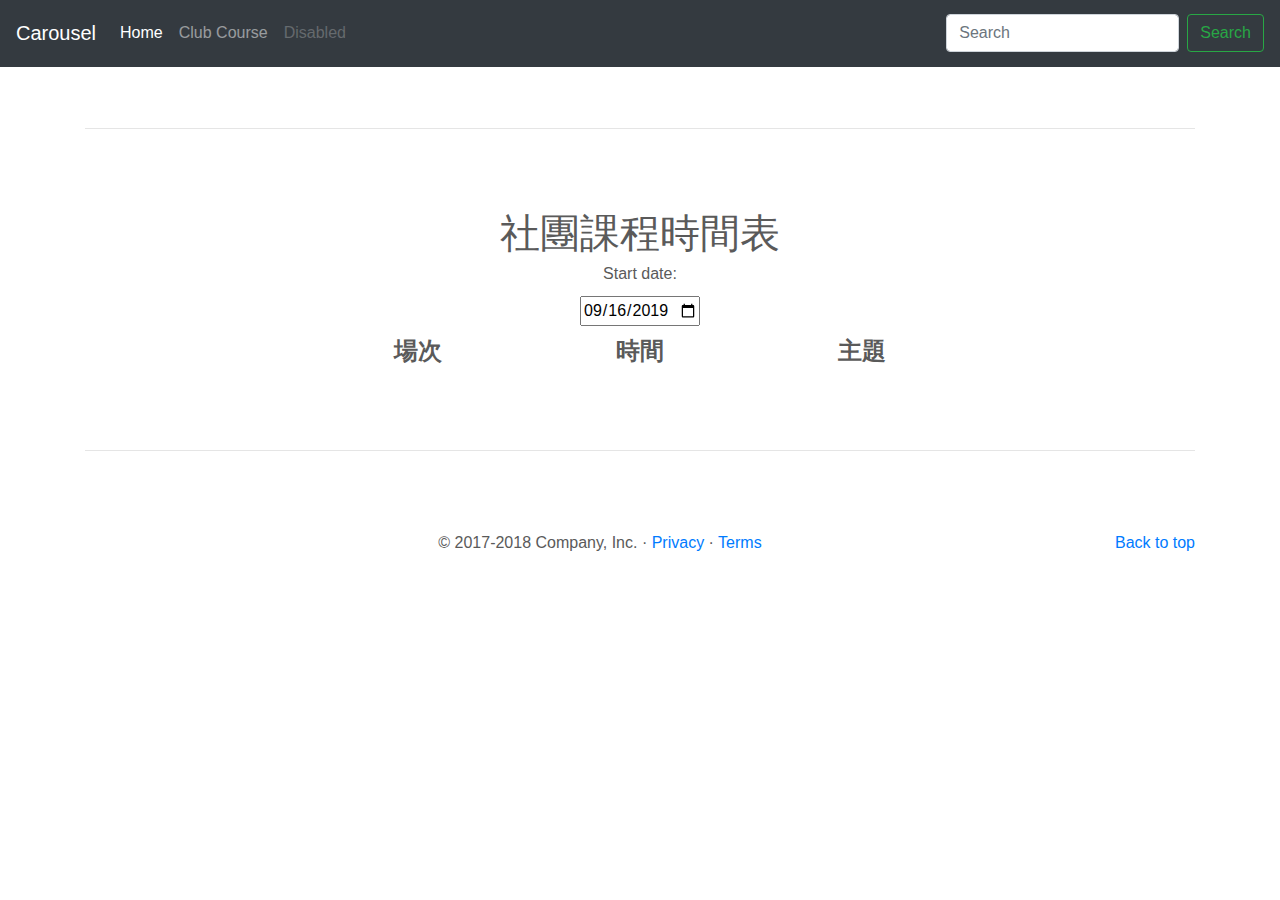
==== Club Course.html @ 9330ef6a "Initial commit" ====
<!doctype html>
<html lang="en">
  <head>
    <meta charset="utf-8">
    <meta name="viewport" content="width=device-width, initial-scale=1, shrink-to-fit=no">
    <meta name="description" content="">
    <meta name="author" content="">
    <link rel="icon" href="favicon.ico">

    <title>Carousel Template for Bootstrap</title>

    <!-- Bootstrap core CSS -->
    <link href="dist/css/bootstrap.min.css" rel="stylesheet">
    <link rel="stylesheet" href="2_Club Course/style.css">
      
    <!-- Custom styles for this template -->
    <link href="carousel.css" rel="stylesheet">
  </head>
  <body>

    <header>
      <nav class="navbar navbar-expand-md navbar-dark fixed-top bg-dark">
        <a class="navbar-brand" href="#">Carousel</a>
        <button class="navbar-toggler" type="button" data-toggle="collapse" data-target="#navbarCollapse" aria-controls="navbarCollapse" aria-expanded="false" aria-label="Toggle navigation">
          <span class="navbar-toggler-icon"></span>
        </button>
        <div class="collapse navbar-collapse" id="navbarCollapse">
          <ul class="navbar-nav mr-auto">
            <li class="nav-item active">
              <a class="nav-link" href="index.html">Home </a>
            </li>
            <li class="nav-item">
              <a class="nav-link" href="#">Club Course <span class="sr-only">(current)</span></a>
            </li>
            <li class="nav-item">
              <a class="nav-link disabled" href="#">Disabled</a>
            </li>
          </ul>
          <form class="form-inline mt-2 mt-md-0">
            <input class="form-control mr-sm-2" type="text" placeholder="Search" aria-label="Search">
            <button class="btn btn-outline-success my-2 my-sm-0" type="submit">Search</button>
          </form>
        </div>
      </nav>
    </header>

    <main role="main">

      <div class="container marketing">
        <hr class="featurette-divider">
          <h1>社團課程時間表</h1>
          <label for="start">Start date:</label>
          <input type="date" id="start" name="trip-start" value="2019-09-16"
                 min="2019-01-01" max="2019-12-31">
          <table id="courseTable"></table>
        <hr class="featurette-divider">
        <!-- /END THE FEATURETTES -->
      </div><!-- /.container -->

      <!-- FOOTER -->
      <footer class="container">
        <p class="float-right"><a href="#">Back to top</a></p>
        <p>&copy; 2017-2018 Company, Inc. &middot; <a href="#">Privacy</a> &middot; <a href="#">Terms</a></p>
      </footer>
    </main>

    <!-- Bootstrap core JavaScript
    ================================================== -->
    <!-- Placed at the end of the document so the pages load faster -->
    <script src="https://code.jquery.com/jquery-3.3.1.slim.min.js" integrity="sha384-q8i/X+965DzO0rT7abK41JStQIAqVgRVzpbzo5smXKp4YfRvH+8abtTE1Pi6jizo" crossorigin="anonymous"></script>
    <script>window.jQuery || document.write('<script src="assets/js/vendor/jquery-slim.min.js"><\/script>')</script>
    <script src="assets/js/vendor/popper.min.js"></script>
    <script src="dist/js/bootstrap.min.js"></script>
    <!-- Just to make our placeholder images work. Don't actually copy the next line! -->
    <script src="assets/js/vendor/holder.min.js"></script>
    <script src="2_Club Course/main.js"></script>
  </body>
</html>
---- 2_Club Course/style.css ----
body{
    text-align: center;
}

table{
    width: 60%;
    margin: auto;
    font-size: 1.5em;
}

td{
    border-bottom: 1px solid blue;
}

label {
    display: block;
    font: 1rem 'Fira Sans', sans-serif;
}

input,
label {
    margin: .4rem 0;
}

.note {
    font-size: .8em;
}
---- carousel.css ----
/* GLOBAL STYLES
-------------------------------------------------- */
/* Padding below the footer and lighter body text */

body {
  padding-top: 3rem;
  padding-bottom: 3rem;
  color: #5a5a5a;
}


/* CUSTOMIZE THE CAROUSEL
-------------------------------------------------- */

/* Carousel base class */
.carousel {
  margin-bottom: 4rem;
}
/* Since positioning the image, we need to help out the caption */
.carousel-caption {
  bottom: 3rem;
  z-index: 10;
}

/* Declare heights because of positioning of img element */
.carousel-item {
  height: 32rem;
  background-color: #777;
}
.carousel-item > img {
  position: absolute;
  top: 0;
  left: 0;
  min-width: 100%;
  height: 32rem;
}


/* MARKETING CONTENT
-------------------------------------------------- */

/* Center align the text within the three columns below the carousel */
.marketing .col-lg-4 {
  margin-bottom: 1.5rem;
  text-align: center;
}
.marketing h2 {
  font-weight: 400;
}
.marketing .col-lg-4 p {
  margin-right: .75rem;
  margin-left: .75rem;
}


/* Featurettes
------------------------- */

.featurette-divider {
  margin: 5rem 0; /* Space out the Bootstrap <hr> more */
}

/* Thin out the marketing headings */
.featurette-heading {
  font-weight: 300;
  line-height: 1;
  letter-spacing: -.05rem;
}


/* RESPONSIVE CSS
-------------------------------------------------- */

@media (min-width: 40em) {
  /* Bump up size of carousel content */
  .carousel-caption p {
    margin-bottom: 1.25rem;
    font-size: 1.25rem;
    line-height: 1.4;
  }

  .featurette-heading {
    font-size: 50px;
  }
}

@media (min-width: 62em) {
  .featurette-heading {
    margin-top: 7rem;
  }
}
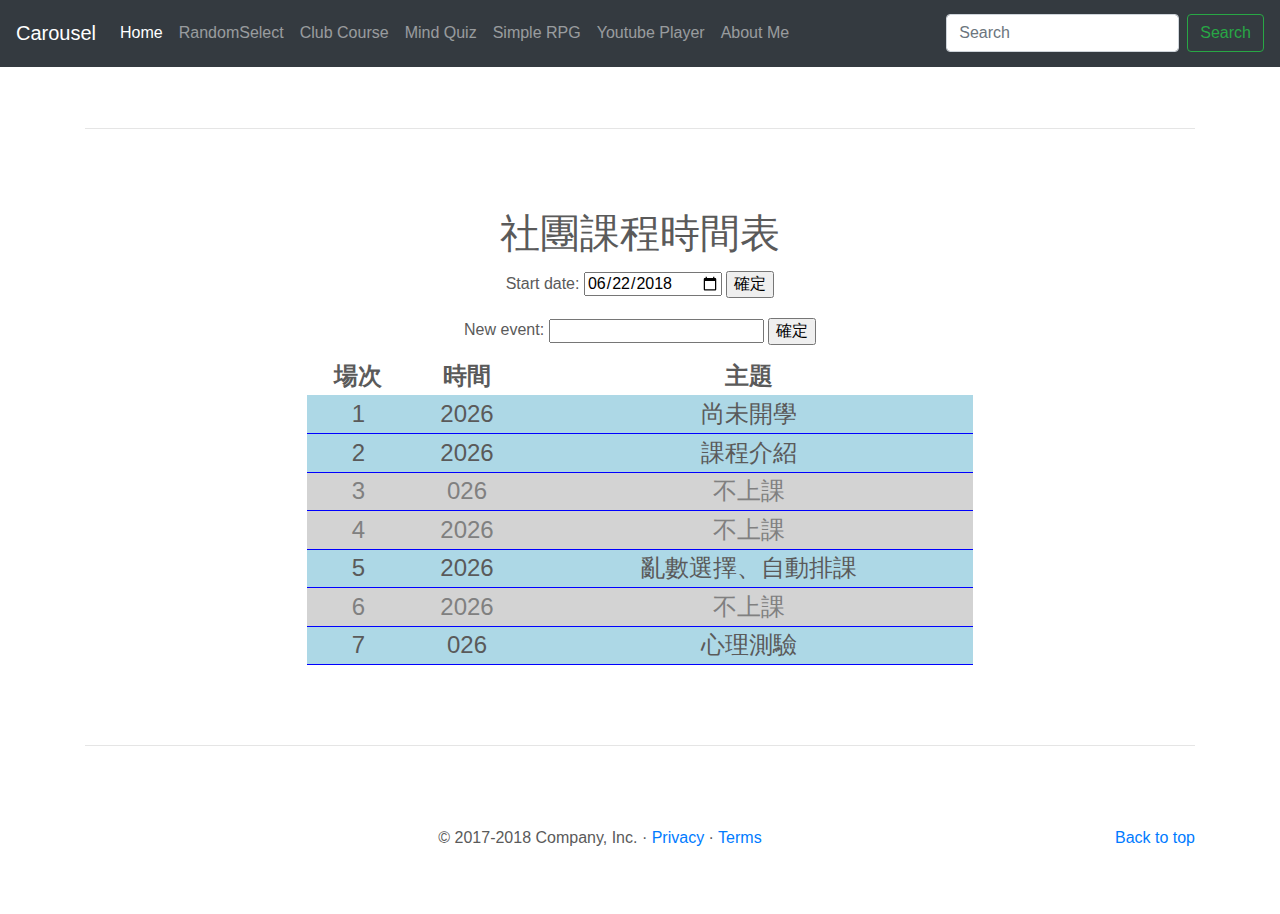
==== commit 1cfbb677: "update" ====
--- a/Club Course.html
+++ b/Club Course.html
@@ -15,6 +15,7 @@
       
     <!-- Custom styles for this template -->
     <link href="carousel.css" rel="stylesheet">
+    <link href="2_Club Course/style.css" rel="stylesheet">
   </head>
   <body>
 
@@ -29,12 +30,31 @@
             <li class="nav-item active">
               <a class="nav-link" href="index.html">Home </a>
             </li>
+            
+            <li class="nav-item">
+              <a class="nav-link" href="RandomSelect.html">RandomSelect </a>
+            </li>
+              
             <li class="nav-item">
               <a class="nav-link" href="#">Club Course <span class="sr-only">(current)</span></a>
             </li>
+            
             <li class="nav-item">
-              <a class="nav-link disabled" href="#">Disabled</a>
+              <a class="nav-link" href="Mind Quiz.html">Mind Quiz </a>
             </li>
+            
+            <li class="nav-item">
+              <a class="nav-link" href="Simple RPG.html">Simple RPG </a>
+            </li>
+              
+            <li class="nav-item">
+              <a class="nav-link" href="Youtube Player.html">Youtube Player </a>
+            </li>
+            
+            <li class="nav-item">
+              <a class="nav-link" href="About Me.html">About Me </a>
+            </li>
+              
           </ul>
           <form class="form-inline mt-2 mt-md-0">
             <input class="form-control mr-sm-2" type="text" placeholder="Search" aria-label="Search">
@@ -48,12 +68,33 @@
 
       <div class="container marketing">
         <hr class="featurette-divider">
+          
           <h1>社團課程時間表</h1>
-          <label for="start">Start date:</label>
-          <input type="date" id="start" name="trip-start" value="2019-09-16"
-                 min="2019-01-01" max="2019-12-31">
+
+          <label for="stD">Start date:
+            <input id="stD" type="date" value="2018-06-22">
+            <input id="stb" type="button" value="確定">
+          </label>
+          
+          <label for="newEvent">New event:
+            <input id="newEvnt" type="text">
+            <input id="stE" type="button" value="確定" onclick="">
+          </label>
           <table id="courseTable"></table>
+          
+          <p id="demo"></p>
+
+          <script>
+              
+              document.getElementById("demo").innerHTML = fruits;
+
+              function myFunction() {
+                fruits.push("Kiwi");
+                document.getElementById("demo").innerHTML = fruits;
+              }
+          </script>
         <hr class="featurette-divider">
+          
         <!-- /END THE FEATURETTES -->
       </div><!-- /.container -->
 
@@ -73,6 +114,7 @@
     <script src="dist/js/bootstrap.min.js"></script>
     <!-- Just to make our placeholder images work. Don't actually copy the next line! -->
     <script src="assets/js/vendor/holder.min.js"></script>
+    <script src="2_Club Course/topic.js"></script>
     <script src="2_Club Course/main.js"></script>
   </body>
 </html>
